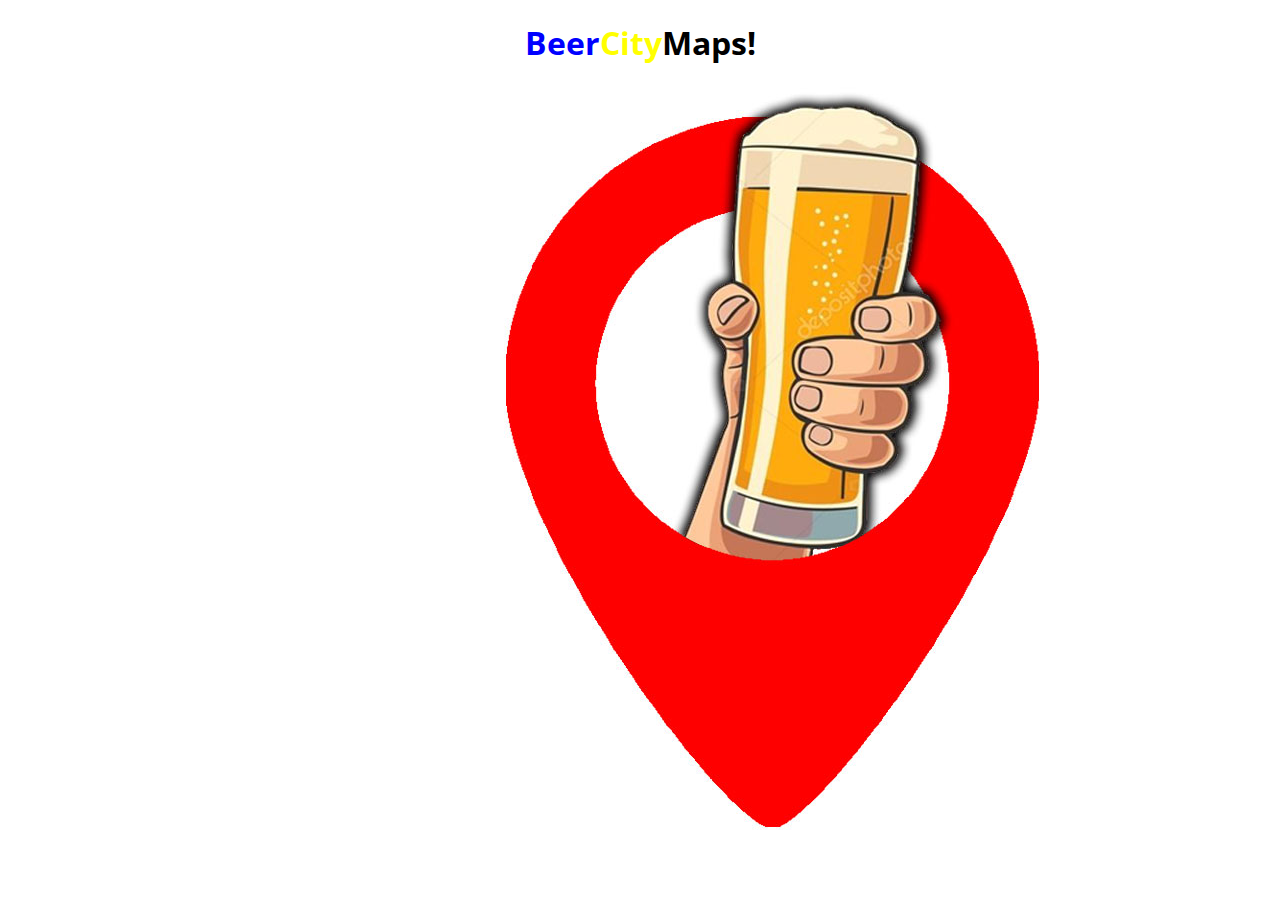
==== BeerCityMaps/index.html @ bd8e9d77 "Updated February 21 2019" ====
<!DOCTYPE html>
<html>
<head>
   <link rel="stylesheet" type="text/css" href="css/styles.css">
   <link href="https://fonts.googleapis.com/css?family=Open+Sans" rel="stylesheet"> 

  <title>BeerCityMaps!</title>
</head>
<body>
  <h1><span id="beer">Beer</span><span id="city">City</span><span id="maps">Maps!</span></h1>
  <div>
  <img src="images/bcm-dropplet.jpg">
  </div>
</body>
</html>
---- BeerCityMaps/css/styles.css ----
body {
  width: 50%;
  margin: auto;
  background-color: white;
}

h1 {
  font-family: 'Open Sans';
  text-align: center;
}

div {
  margin: auto;
  width: 50%;
}

#beer {
  color: blue;
}

#city {
  color: yellow;
}
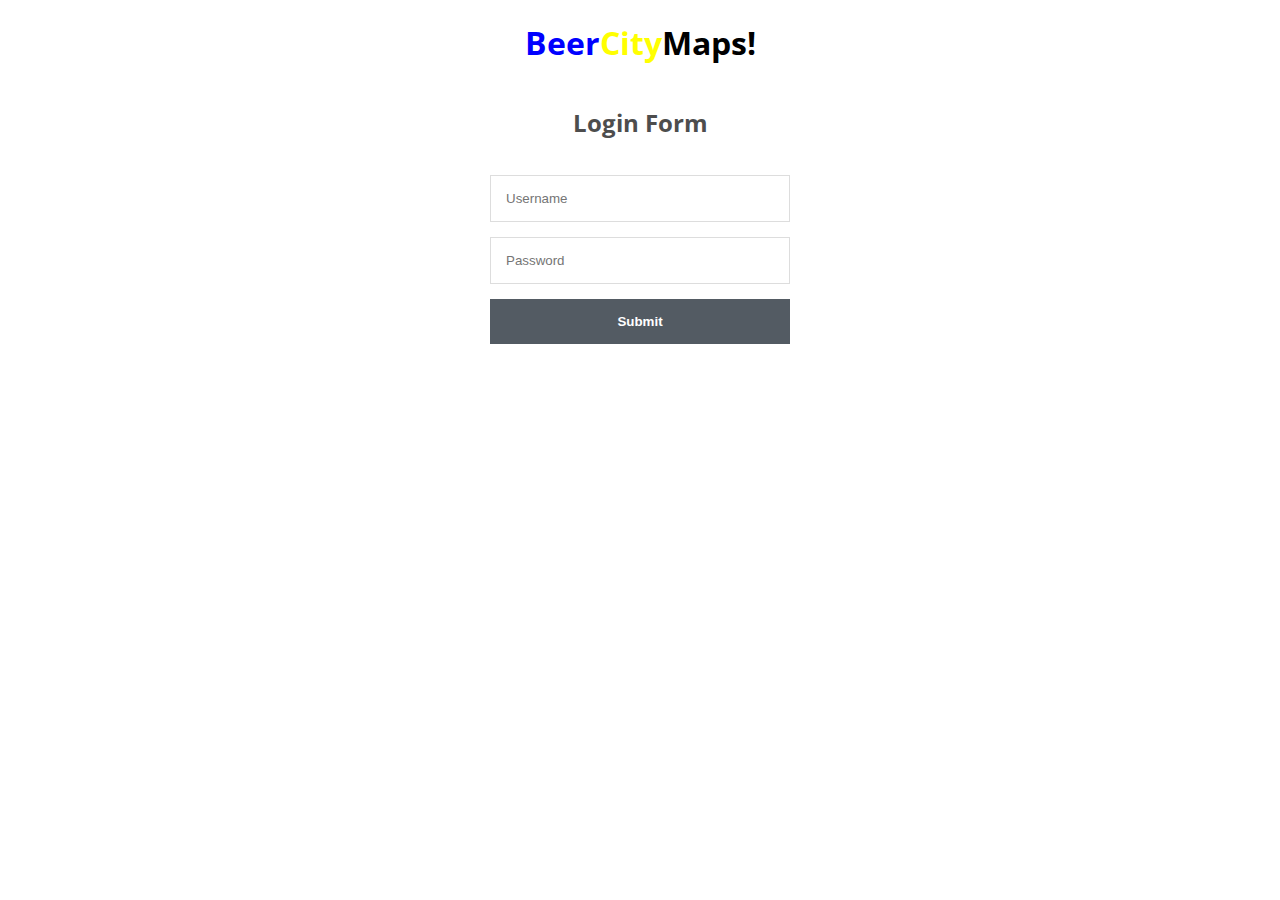
==== commit f6dce0fb: "Add files via upload" ====
--- a/BeerCityMaps/index.html
+++ b/BeerCityMaps/index.html
@@ -8,8 +8,13 @@
 </head>
 <body>
   <h1><span id="beer">Beer</span><span id="city">City</span><span id="maps">Maps!</span></h1>
-  <div>
-  <img src="images/bcm-dropplet.jpg">
+  <div class="login-form">
+    <h1>Login Form</h1>
+    <form action="authenticate.php" method="post">
+      <input type="text" name="username" placeholder="Username">
+      <input type="password" name="password" placeholder="Password">
+      <input type="submit">
+    </form>
   </div>
 </body>
 </html>--- a/BeerCityMaps/css/styles.css
+++ b/BeerCityMaps/css/styles.css
@@ -20,4 +20,71 @@
 
 #city {
   color: yellow;
+}
+
+
+/*FORM*/
+
+.login-form {
+width: 300px;
+margin: 0 auto;
+font-family: Tahoma, Geneva, sans-serif;
+}
+.login-form h1 {
+text-align: center;
+color: #4d4d4d;
+font-size: 24px;
+padding: 20px 0 20px 0;
+}
+.login-form input[type="password"],
+.login-form input[type="text"] {
+width: 100%;
+padding: 15px;
+border: 1px solid #dddddd;
+margin-bottom: 15px;
+box-sizing:border-box;
+}
+.login-form input[type="submit"] {
+width: 100%;
+padding: 15px;
+background-color: #535b63;
+border: 0;
+box-sizing: border-box;
+cursor: pointer;
+font-weight: bold;
+color: #ffffff;
+}
+
+
+/* REGISTRATION FORM */
+
+.register-form {
+width: 300px;
+margin: 0 auto;
+font-family: Tahoma, Geneva, sans-serif;
+}
+.register-form h1 {
+text-align: center;
+color: #4d4d4d;
+font-size: 24px;
+padding: 20px 0 20px 0;
+}
+.register-form input[type="email"],
+.register-form input[type="password"],
+.register-form input[type="text"] {
+width: 100%;
+padding: 15px;
+border: 1px solid #dddddd;
+margin-bottom: 15px;
+box-sizing:border-box;
+}
+.register-form input[type="submit"] {
+width: 100%;
+padding: 15px;
+background-color: #535b63;
+border: 0;
+box-sizing: border-box;
+cursor: pointer;
+font-weight: bold;
+color: #ffffff;
 }